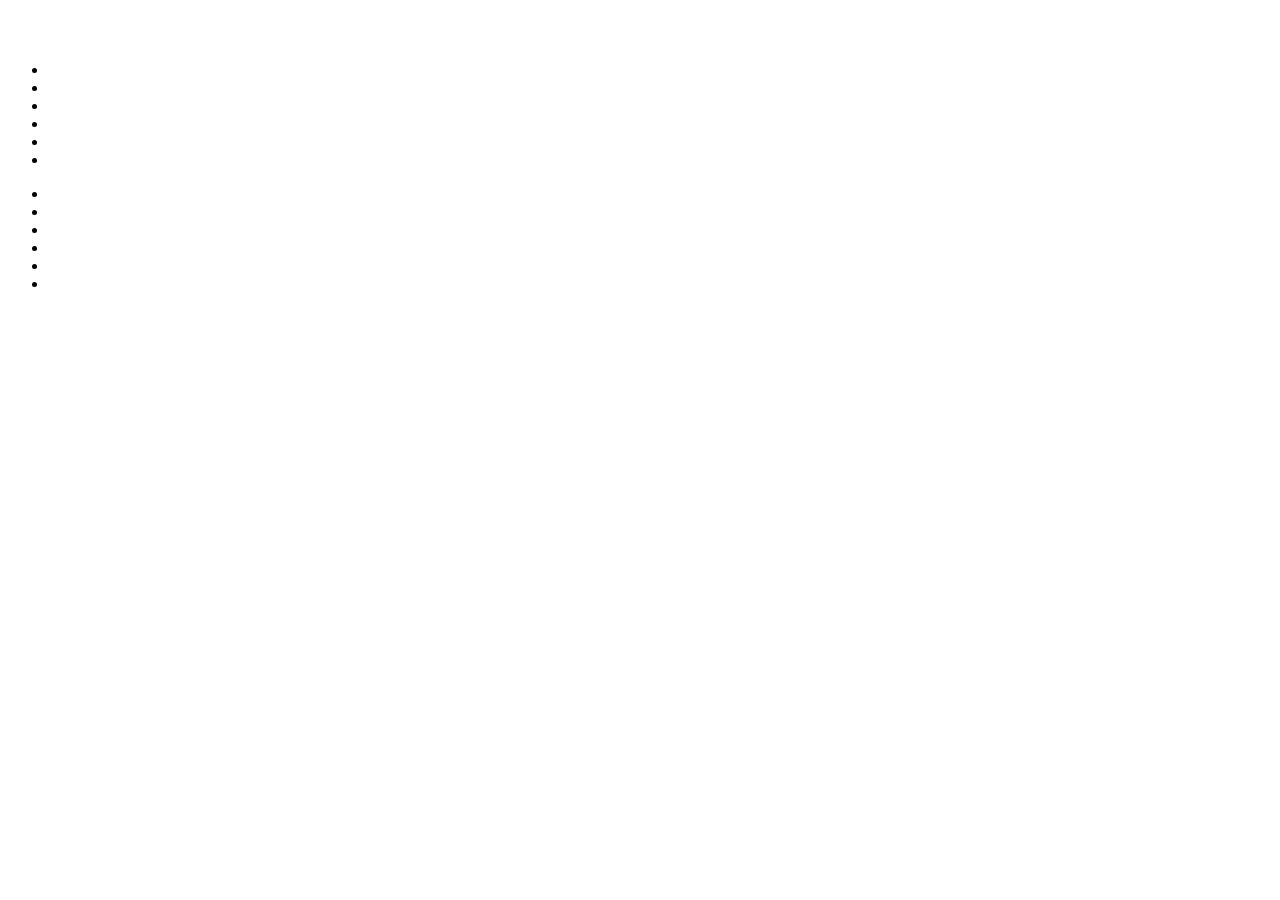
==== recipes/cabbage-rolls.html @ fe6b8523 "Created the index along 2 of the 3 recipes" ====
<!DOCTYPE html>
<html lang="en">
<head>
    <meta charset="UTF-8">
    <meta http-equiv="X-UA-Compatible" content="IE=edge">
    <meta name="viewport" content="width=device-width, initial-scale=1.0">
    <title>Cabbage rolls recipe</title>
</head>
<body>
    <h1></h1>
    <img src="" alt="">
    <h3></h3>
    <p></p>
    <p></p>
    <h4></h4>
    <ul>
        <li></li>
        <li></li>
        <li></li>
        <li></li>
        <li></li>
        <li></li>
    </ul>
    <ul>
        <li></li>
        <li></li>
        <li></li>
        <li></li>
        <li></li>
        <li></li>
    </ul>
    
</body>
</html>
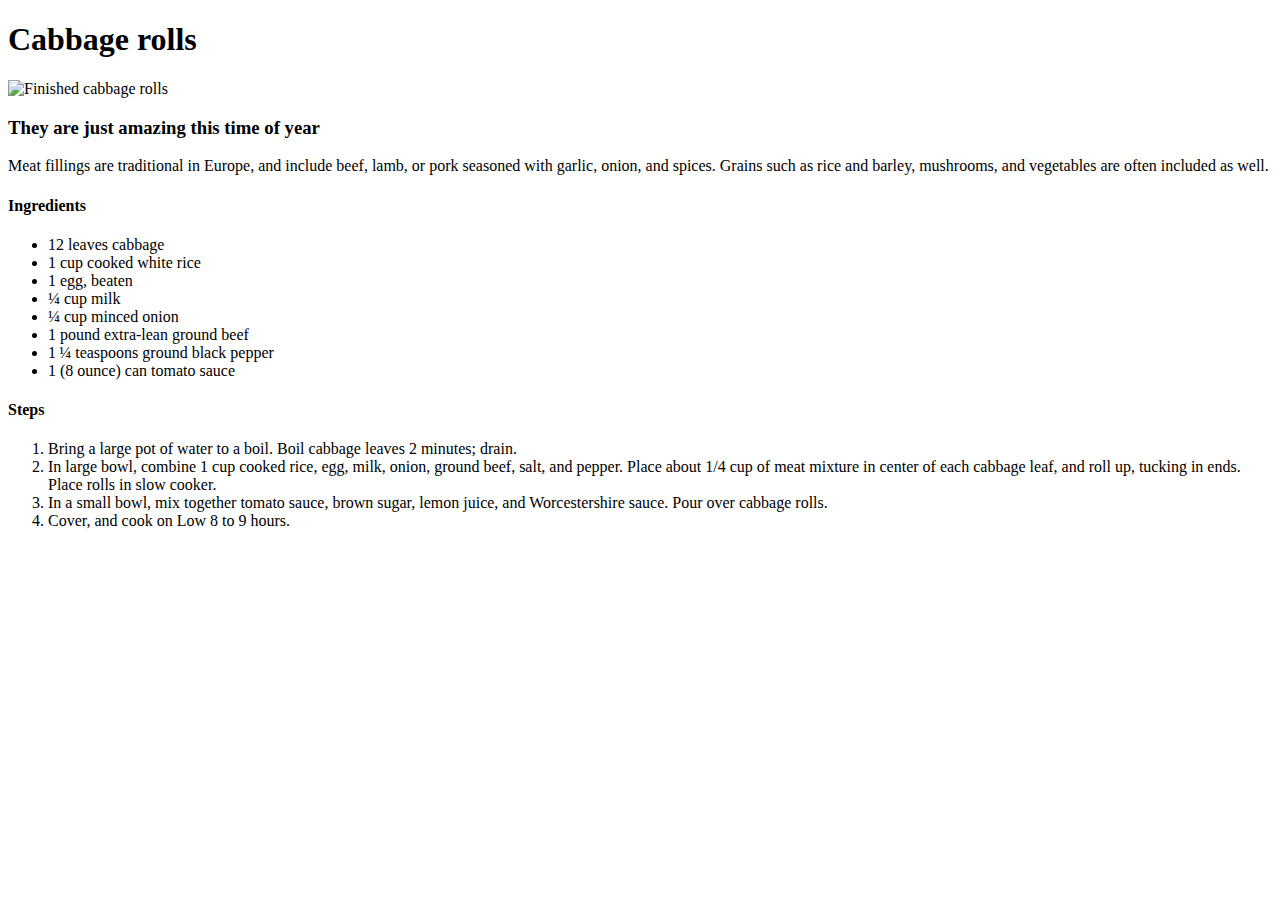
==== commit 2509864d: "Corrected mistakes in salisbury recipe and finished cabbage rolls recipe" ====
--- a/recipes/cabbage-rolls.html
+++ b/recipes/cabbage-rolls.html
@@ -7,28 +7,32 @@
     <title>Cabbage rolls recipe</title>
 </head>
 <body>
-    <h1></h1>
-    <img src="" alt="">
-    <h3></h3>
-    <p></p>
-    <p></p>
-    <h4></h4>
+    <h1>Cabbage rolls</h1>
+    <img src="https://imagesvc.meredithcorp.io/v3/mm/image?url=https%3A%2F%2Fimages.media-allrecipes.com%2Fuserphotos%2F1114415.jpg" alt="Finished cabbage rolls">
+    <h3>They are just amazing this time of year</h3>
+    <p><A cabbage roll is a dish consisting of cooked
+         cabbage leaves wrapped around a variety of fillings. It is common to the cuisines of Central, Northern, Eastern and Southeastern Europe and much of Western Asia, Northern China, as well as parts of North Africa./p>
+    <p>Meat fillings are traditional in Europe, 
+        and include beef, lamb, or pork seasoned with garlic, onion, and spices. Grains such as rice and barley, mushrooms, and vegetables are often included as well.</p>
+    <h4>Ingredients</h4>
     <ul>
-        <li></li>
-        <li></li>
-        <li></li>
-        <li></li>
-        <li></li>
-        <li></li>
+        <li>12 leaves cabbage </li>
+        <li>1 cup cooked white rice </li>
+        <li> 1 egg, beaten </li>
+        <li>¼ cup milk </li>
+        <li>¼ cup minced onion </li>
+        <li>1 pound extra-lean ground beef</li>
+        <li>1 ¼ teaspoons ground black pepper </li>
+        <li>1 (8 ounce) can tomato sauce </li>
     </ul>
-    <ul>
-        <li></li>
-        <li></li>
-        <li></li>
-        <li></li>
-        <li></li>
-        <li></li>
-    </ul>
+    <h4>Steps</h4>
+    <ol>
+        <li>Bring a large pot of water to a boil. Boil cabbage leaves 2 minutes; drain.</li>
+        <li>In large bowl, combine 1 cup cooked rice, egg, milk, onion, ground beef, 
+            salt, and pepper. Place about 1/4 cup of meat mixture in center of each cabbage leaf, and roll up, tucking in ends. Place rolls in slow cooker.</li>
+        <li>In a small bowl, mix together tomato sauce, brown sugar, lemon juice, and Worcestershire sauce. Pour over cabbage rolls.</li>
+        <li>Cover, and cook on Low 8 to 9 hours.</li>
+    </ol>
     
 </body>
 </html>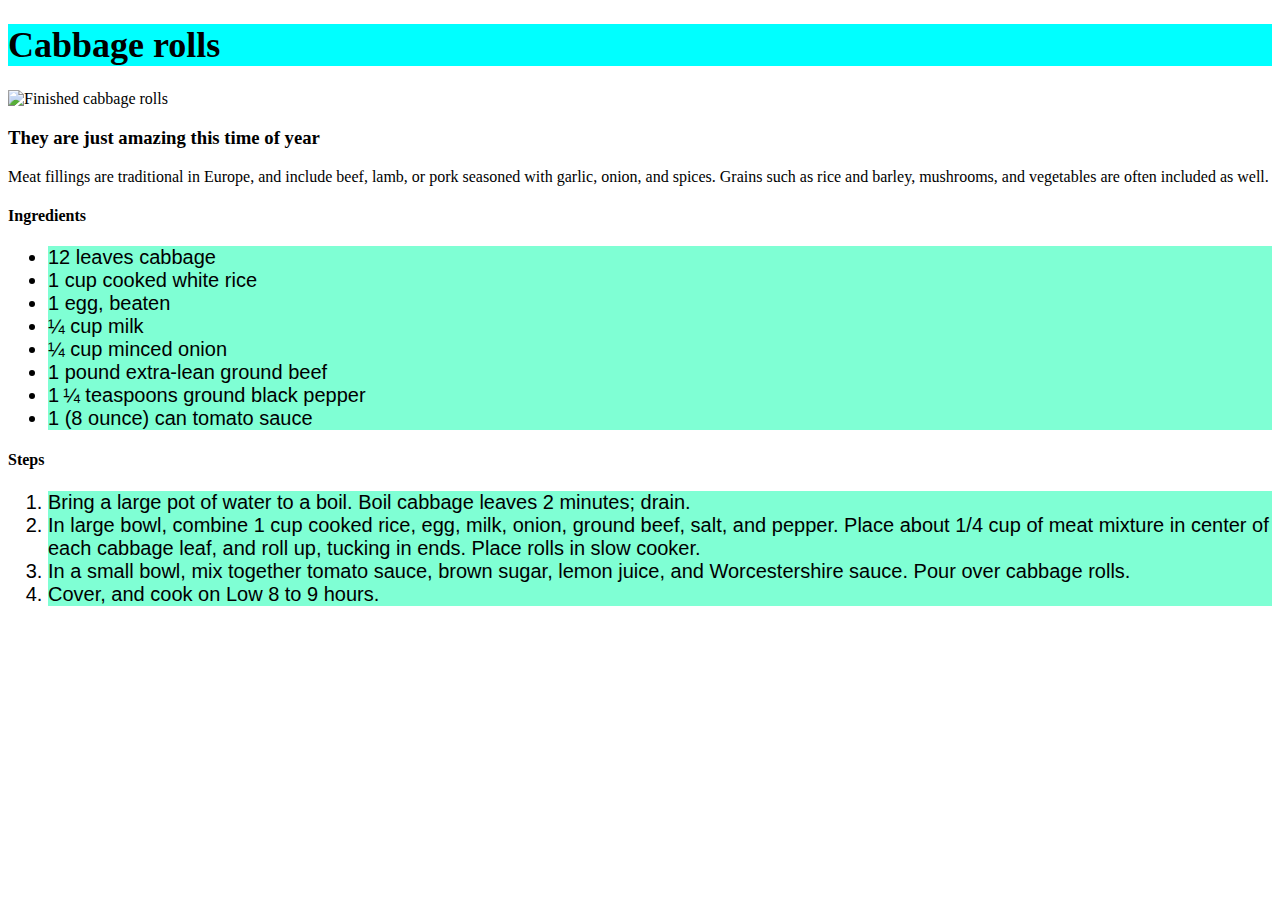
==== commit e8c2a127: "Add style with CSS" ====
--- a/recipes/cabbage-rolls.html
+++ b/recipes/cabbage-rolls.html
@@ -4,6 +4,7 @@
     <meta charset="UTF-8">
     <meta http-equiv="X-UA-Compatible" content="IE=edge">
     <meta name="viewport" content="width=device-width, initial-scale=1.0">
+    <link rel="stylesheet" href="../style.css">
     <title>Cabbage rolls recipe</title>
 </head>
 <body>
--- a/style.css
+++ b/style.css
@@ -0,0 +1,17 @@
+/*Cascading style sheet of index.html*/
+h1 {
+    font-size: 36px;
+    background-color: aqua;
+    font-family: 'Brush Script MT', Georgia, serif, sans-serif;
+}
+
+li {
+    font-size: 20px;
+    background-color: aquamarine;
+    font-family: 'Franklin Gothic Medium', 'Arial Narrow', Arial, sans-serif;
+}
+
+img {
+    width: 200px;
+    height: auto;
+}